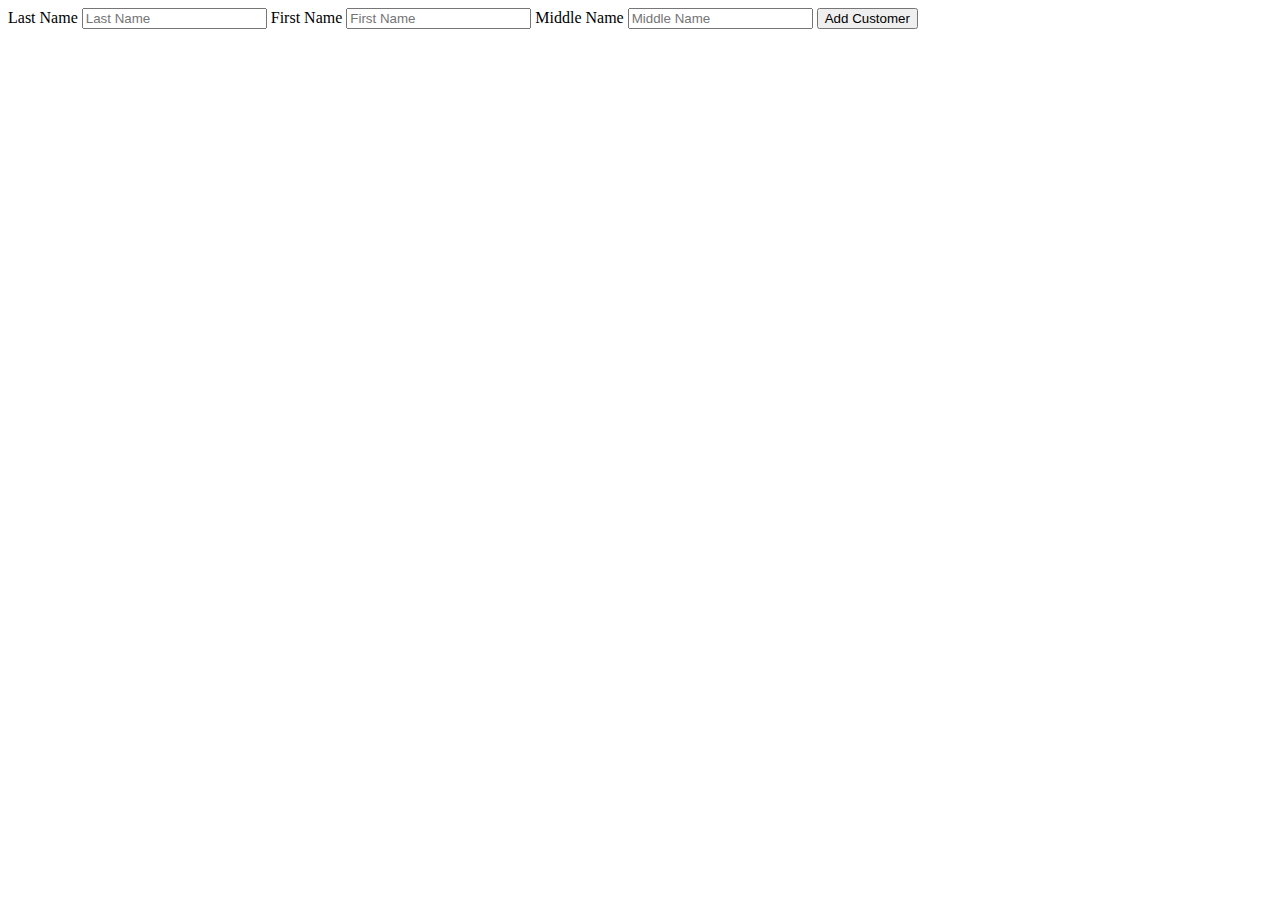
==== src/main/resources/templates/add-customer.html @ 2b44749f "Init project" ====
<!DOCTYPE html>
<html lang="en">
<head>
    <meta charset="UTF-8">
    <title>AddCustomer</title>
</head>
<body>
<form action="#" th:action="@{/addcustomer}" th:object="${customer}" method="post">
    <label for="name">Last Name</label>
    <input type="text" th:field="*{lastname}" id="lastname" placeholder="Last Name">
    <span th:if="${#fields.hasErrors('lastname')}" th:errors="*{lastname}"></span>
    <label for="name">First Name</label>
    <input type="text" th:field="*{firstname}" id="firstname" placeholder="First Name">
    <span th:if="${#fields.hasErrors('firstname')}" th:errors="*{firstname}"></span>
    <label for="name">Middle Name</label>
    <input type="text" th:field="*{middlename}" id="middlename" placeholder="Middle Name">
    <span th:if="${#fields.hasErrors('middlename')}" th:errors="*{middlename}"></span>
    <input type="submit" value="Add Customer">
</form>
</body>
</html>
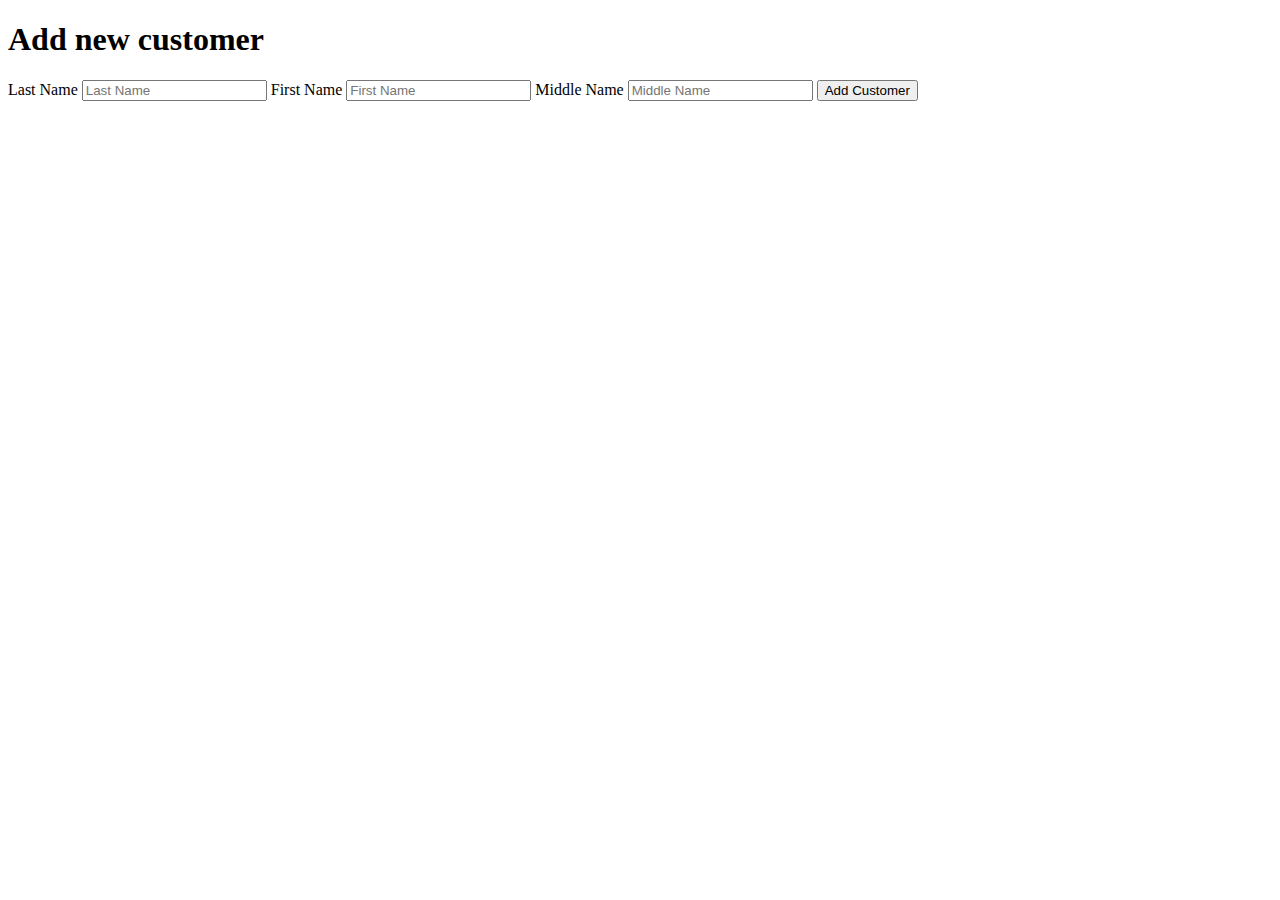
==== commit efb18b20: "Add sql-file" ====
--- a/src/main/resources/templates/add-customer.html
+++ b/src/main/resources/templates/add-customer.html
@@ -5,6 +5,7 @@
     <title>AddCustomer</title>
 </head>
 <body>
+<h1>Add new customer</h1>
 <form action="#" th:action="@{/addcustomer}" th:object="${customer}" method="post">
     <label for="name">Last Name</label>
     <input type="text" th:field="*{lastname}" id="lastname" placeholder="Last Name">
